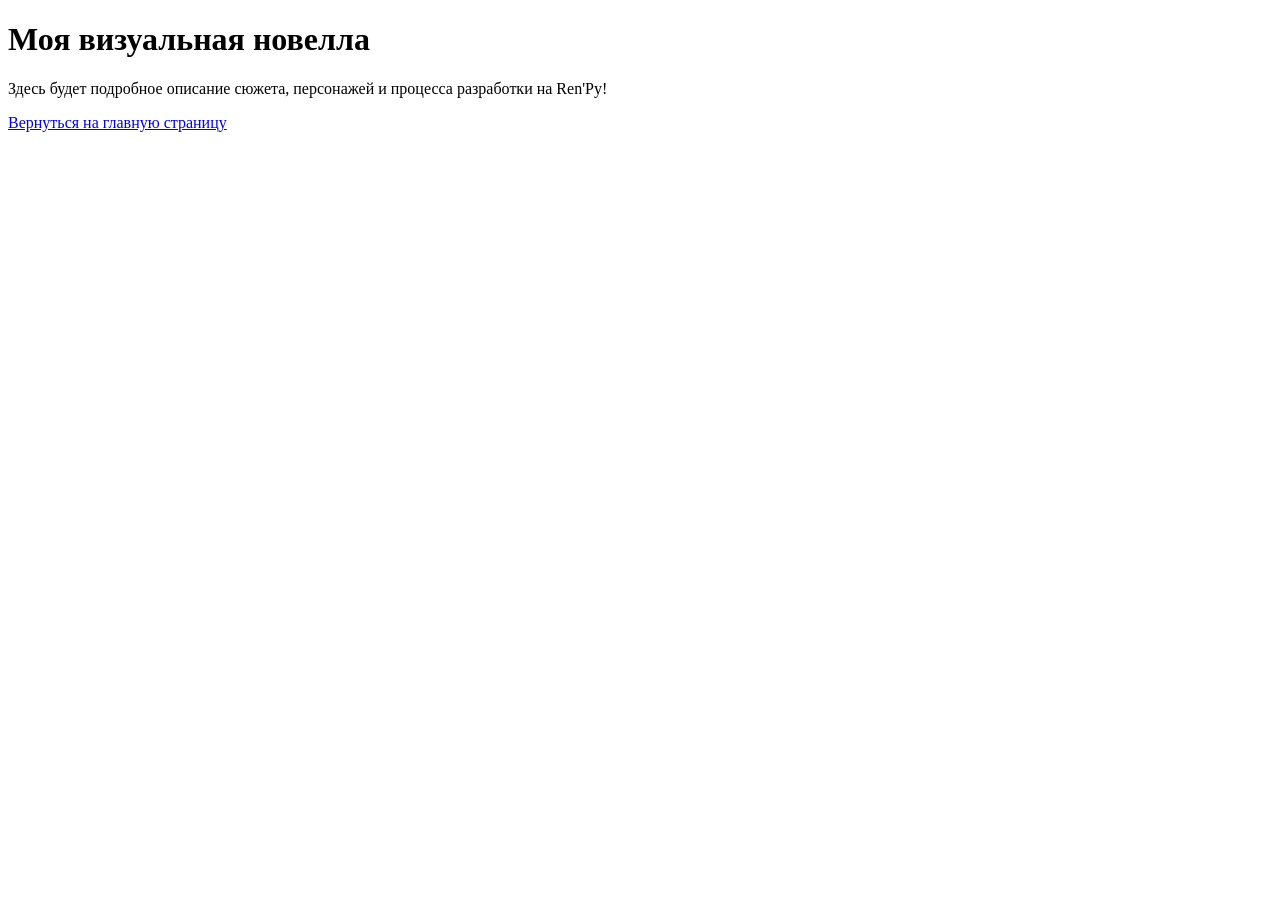
==== novel.html @ 2ca169d7 "Лекция №2: Создала страницу новеллы и связала" ====
<!DOCTYPE html>
<html lang="en">
<head>
    <meta charset="UTF-8">
    <meta name="viewport" content="width=device-width, initial-scale=1.0">
    <title>Document</title>
</head>
<body>
    <h1>Моя визуальная новелла</h1>
    <p>Здесь будет подробное описание сюжета, персонажей и процесса разработки на Ren'Py!</p>
    <a href="index.html">Вернуться на главную страницу</a>
</body>
</html>
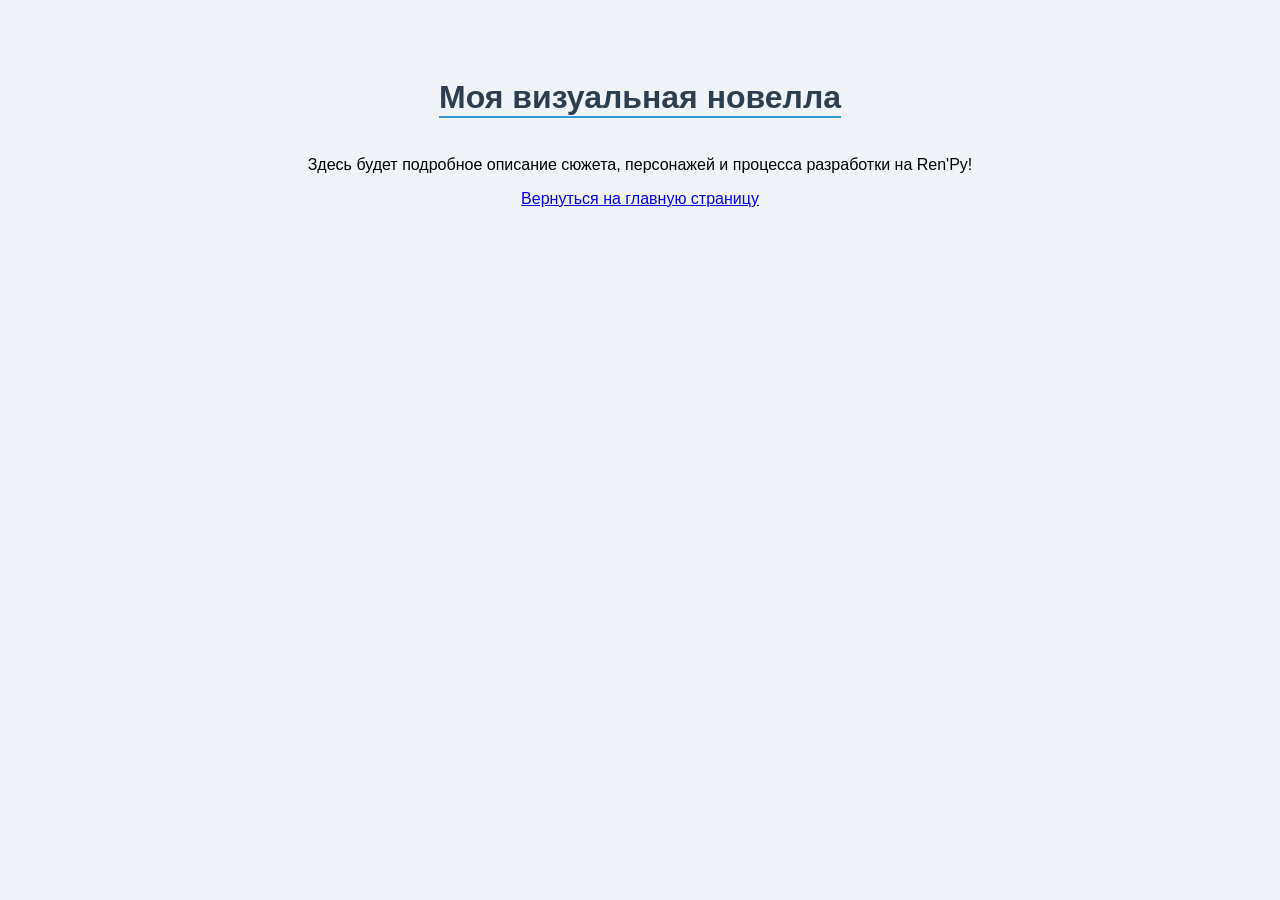
==== commit b1a8136c: "Лекция №3: Подключила общий style.css" ====
--- a/novel.html
+++ b/novel.html
@@ -1,6 +1,7 @@
 <!DOCTYPE html>
 <html lang="en">
 <head>
+    <link rel="stylesheet" href="style.css">
     <meta charset="UTF-8">
     <meta name="viewport" content="width=device-width, initial-scale=1.0">
     <title>Document</title>
--- a/style.css
+++ b/style.css
@@ -0,0 +1,24 @@
+ body {
+            background-color: #f0f4f8; /* Фон */
+            font-family: 'Segoe UI' , Tahoma, Geneva, Verdana, sans-serif;
+            display: flex;
+            flex-direction: column;
+            align-items: center;  /* Центрация */
+            padding-top: 50px;
+        }
+        h1 {
+            color: #2c3e50;
+            border-bottom: 2px solid #3498db;
+        }
+        button {
+            background-color: #3498db;
+            color: white;
+            border: none;
+            padding: 10px 20px;
+            border-radius: 5px;
+            cursor: pointer;
+            font-size: 16px;
+        }
+        button:hover {
+            background-color: #2980b9; /* Цвет при наведении */
+        }
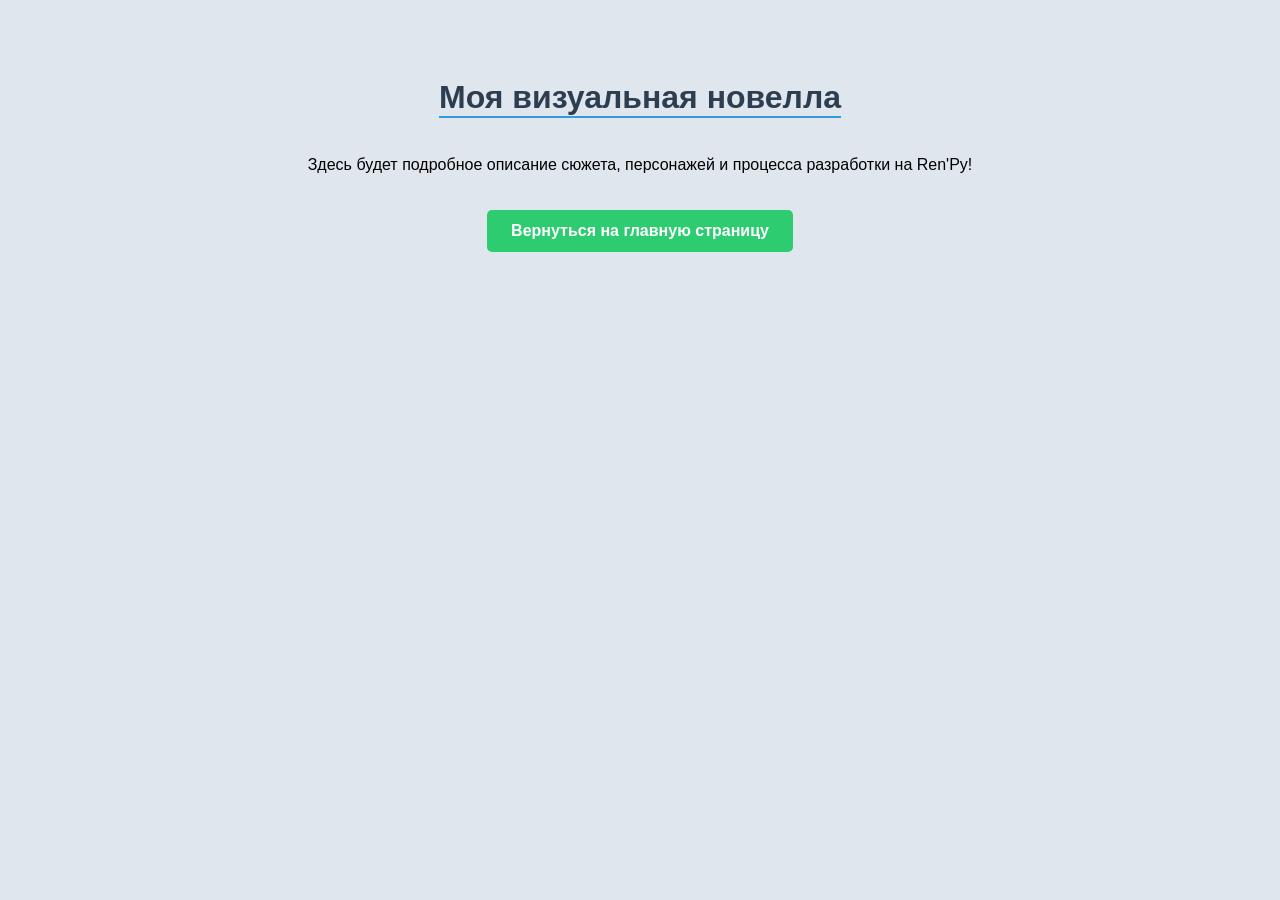
==== commit 40557cba: "Лекция №4: Исправила ошибки в CSS" ====
--- a/novel.html
+++ b/novel.html
@@ -1,5 +1,5 @@
 <!DOCTYPE html>
-<html lang="en">
+<html lang="ru">
 <head>
     <link rel="stylesheet" href="style.css">
     <meta charset="UTF-8">
--- a/style.css
+++ b/style.css
@@ -1,5 +1,5 @@
  body {
-            background-color: #f0f4f8; /* Фон */
+            background-color: #e0e6ed; /* Фон */
             font-family: 'Segoe UI' , Tahoma, Geneva, Verdana, sans-serif;
             display: flex;
             flex-direction: column;
@@ -21,4 +21,23 @@
         }
         button:hover {
             background-color: #2980b9; /* Цвет при наведении */
+        }
+        a {
+            display: inline-block; /* Говорим бпаузеру, что ссылка ведет себя как полноценная коробка */
+            background-color: #2ecc71; /* Цвет фона */
+            color: rgb(255, 255, 255); /* Цвет текста */
+            text-decoration: none; /* Убираем подчеркивание */
+
+            /* Магия отступов */
+            padding: 12px 24px; /* Внутренний отступ */
+            margin-top: 20px; /* Отступ сверху */
+            
+            border-radius: 5px; /* Скругление углов */
+            font-weight: bold; /* Жирный текст */
+
+        }
+
+        /* Эффект при наведении */
+        a:hover {
+            background-color: #27ae60; /* Темнее при наведении */
         }
